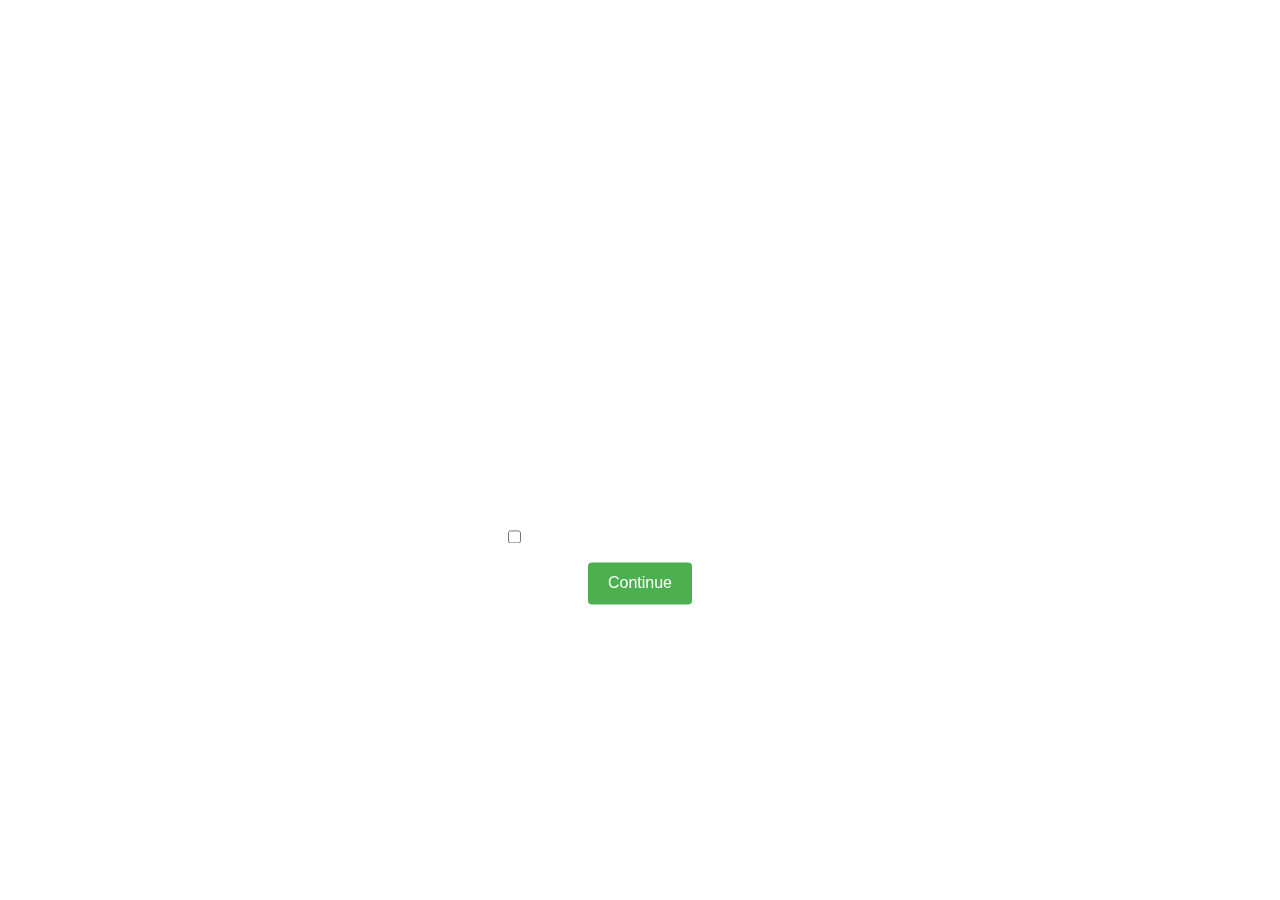
==== home.html @ 8d33e62f "Add files via upload" ====
<!DOCTYPE html>
<html lang="en">
<head>
  <meta charset="UTF-8">
  <meta name="viewport" content="width=device-width, initial-scale=1.0">
  <link rel="stylesheet" href="home.css">
  <title>Chamavest - Home</title>
</head>
<body>
  <div class="video-container">
    <video autoplay muted loop id="financeVideo">
      <source src="file/vid.mov" type="video/mp4">
      Your browser does not support the video tag.
    </video>
    <div class="content">
      <h1>Welcome to Chamavest</h1>
      <p>Chamavest is more than just a savings platform; it's a movement towards inclusive financial growth.</p>
      <p>Born from the age-old concept of chamas, we've reimagined cooperative investment for the digital age, making it accessible, manageable, and secure for everyone, everywhere.</p>
      <label>
        <input type="checkbox" id="savingsCheckbox">
        Are you currently involved in savings?
      </label>
      <button onclick="redirectIfChecked()">Continue</button>
    </div>
  </div>

  <script>
    function redirectIfChecked() {
      const savingsCheckbox = document.getElementById('savingsCheckbox');
      if (savingsCheckbox.checked) {
        window.location.href = 'index.html';
      }
    }
  </script>
</body>
</html>
---- home.css ----
body,
html {
  margin: 0;
  padding: 0;
  height: 100%;
  overflow: hidden;
}

.video-container {
  position: fixed;
  width: 100%;
  height: 100%;
  overflow: hidden;
}

#financeVideo {
  width: 100%;
  height: 100%;
  object-fit: cover;
}

.content {
  position: absolute;
  top: 50%;
  left: 50%;
  transform: translate(-50%, -50%);
  text-align: center;
  color: white;
  font-family: 'Georgia', serif;
}

h1 {
  font-size: 36px;
  margin-bottom: 20px;
}

p {
  font-size: 18px;
  line-height: 1.5;
  margin-bottom: 16px;
}

label {
  display: block;
  margin-top: 20px;
  font-size: 16px;
}

button {
  background-color: #4caf50;
  color: #fff;
  border: none;
  padding: 12px 20px;
  cursor: pointer;
  border-radius: 4px;
  font-size: 16px;
  margin-top: 15px;
}

button:hover {
  background-color: #45a049;
}
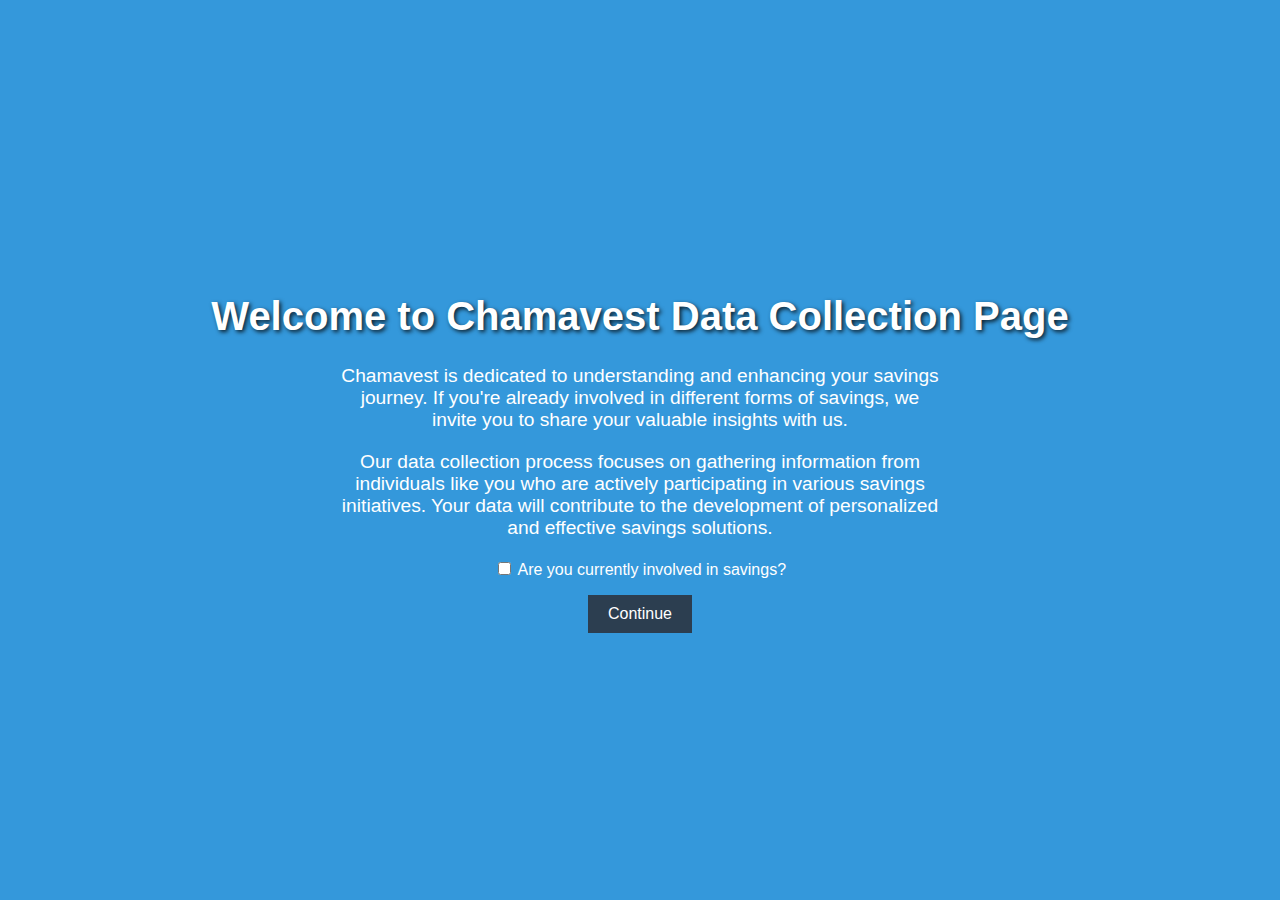
==== commit 65e91d20: "Add files via upload" ====
--- a/home.html
+++ b/home.html
@@ -1,30 +1,76 @@
 <!DOCTYPE html>
 <html lang="en">
 <head>
-  <meta charset="UTF-8">
-  <meta name="viewport" content="width=device-width, initial-scale=1.0">
-  <link rel="stylesheet" href="home.css">
-  <title>Chamavest - Home</title>
+    <meta charset="UTF-8">
+    <meta name="viewport" content="width=device-width, initial-scale=1.0">
+    <title>Chamavest Data Collection Page</title>
+    <style>
+        body {
+            margin: 0;
+            overflow: hidden;
+            display: flex;
+            flex-direction: column;
+            align-items: center;
+            justify-content: center;
+            min-height: 100vh;
+            background: #3498db; /* Use the desired background color */
+            color: #fff;
+            font-family: 'Arial', sans-serif;
+            text-align: center;
+        }
+
+        h1 {
+            font-size: 2.5em;
+            text-shadow: 2px 2px 4px rgba(0, 0, 0, 0.8);
+        }
+
+        p {
+            font-size: 1.2em;
+            max-width: 600px;
+            margin: 20px auto;
+        }
+
+        button {
+            padding: 10px 20px;
+            font-size: 1em;
+            background-color: #2c3e50; /* Button color */
+            border: none;
+            color: #fff;
+            cursor: pointer;
+            transition: background-color 0.3s ease;
+            margin-top: 1rem;
+        }
+
+        button:hover {
+            background-color: #34495e; /* Button color on hover */
+            
+        }
+    </style>
 </head>
 <body>
-  <div class="video-container">
-    <video autoplay muted loop id="financeVideo">
-      <source src="file/vid.mov" type="video/mp4">
-      Your browser does not support the video tag.
-    </video>
-    <div class="content">
-      <h1>Welcome to Chamavest</h1>
-      <p>Chamavest is more than just a savings platform; it's a movement towards inclusive financial growth.</p>
-      <p>Born from the age-old concept of chamas, we've reimagined cooperative investment for the digital age, making it accessible, manageable, and secure for everyone, everywhere.</p>
-      <label>
-        <input type="checkbox" id="savingsCheckbox">
-        Are you currently involved in savings?
-      </label>
-      <button onclick="redirectIfChecked()">Continue</button>
+    <div>
+        <h1>Welcome to Chamavest Data Collection Page</h1>
+        <p>Chamavest is dedicated to understanding and enhancing your savings journey. If you're already involved in different forms of savings, we invite you to share your valuable insights with us.</p>
+        <p>Our data collection process focuses on gathering information from individuals like you who are actively participating in various savings initiatives. Your data will contribute to the development of personalized and effective savings solutions.</p>
+        <label>
+           <input type="checkbox" id="savingsCheckbox">
+           Are you currently involved in savings?
+         </label>
+         <br>
+         <button onclick="redirectIfChecked()">Continue</button>
     </div>
-  </div>
 
-  <script>
+    <script>
+        const backgroundColors = ['#3498db', '#2980b9', '#2c3e50'];
+        let currentIndex = 0;
+
+        function learnMore() {
+            currentIndex = (currentIndex + 1) % backgroundColors.length;
+            document.body.style.backgroundColor = backgroundColors[currentIndex];
+            // Add additional actions or navigation for learning more
+        }
+    </script>
+      <script>
     function redirectIfChecked() {
       const savingsCheckbox = document.getElementById('savingsCheckbox');
       if (savingsCheckbox.checked) {
@@ -32,5 +78,6 @@
       }
     }
   </script>
+
 </body>
 </html>
